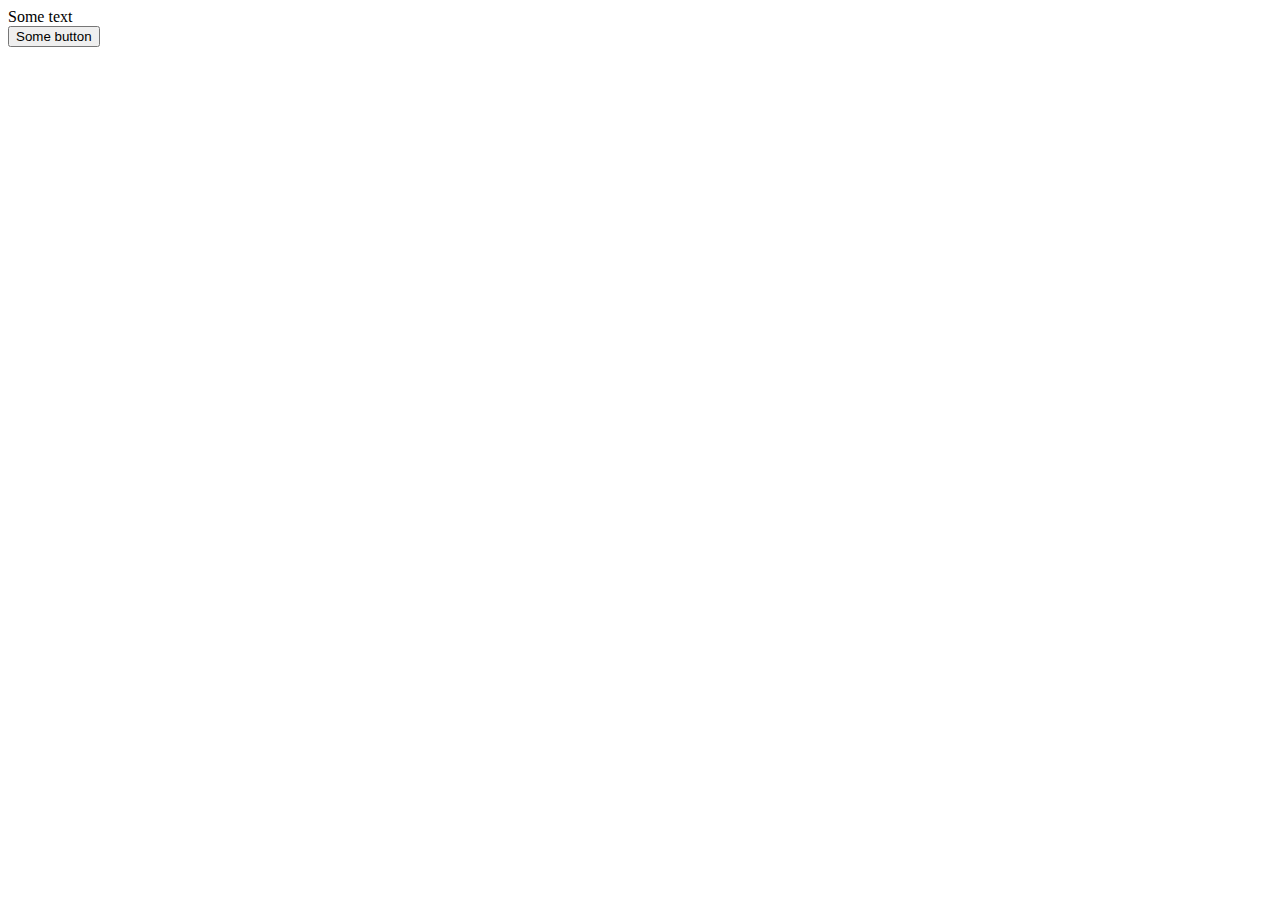
==== index.html @ 7e3838e1 "initial commit" ====
<html xmlns="http://www.w3.org/1999/xhtml">
  <head>
    <title>Test</title>
    <meta http-equiv="Content-Type" content="text/html; charset=UTF-8" />
    <script language="javascript" type="text/javascript" src="phonegap.js"></script>
    <script language="javascript" type="text/javascript" src="js/main.js"></script>
  </head>
<body>
  <div id="someText" onclick="doAlert('some text')">Some text</div>
  <button id="aButton" onclick="doAlert('from button')">Some button</button>
</body>
</html>
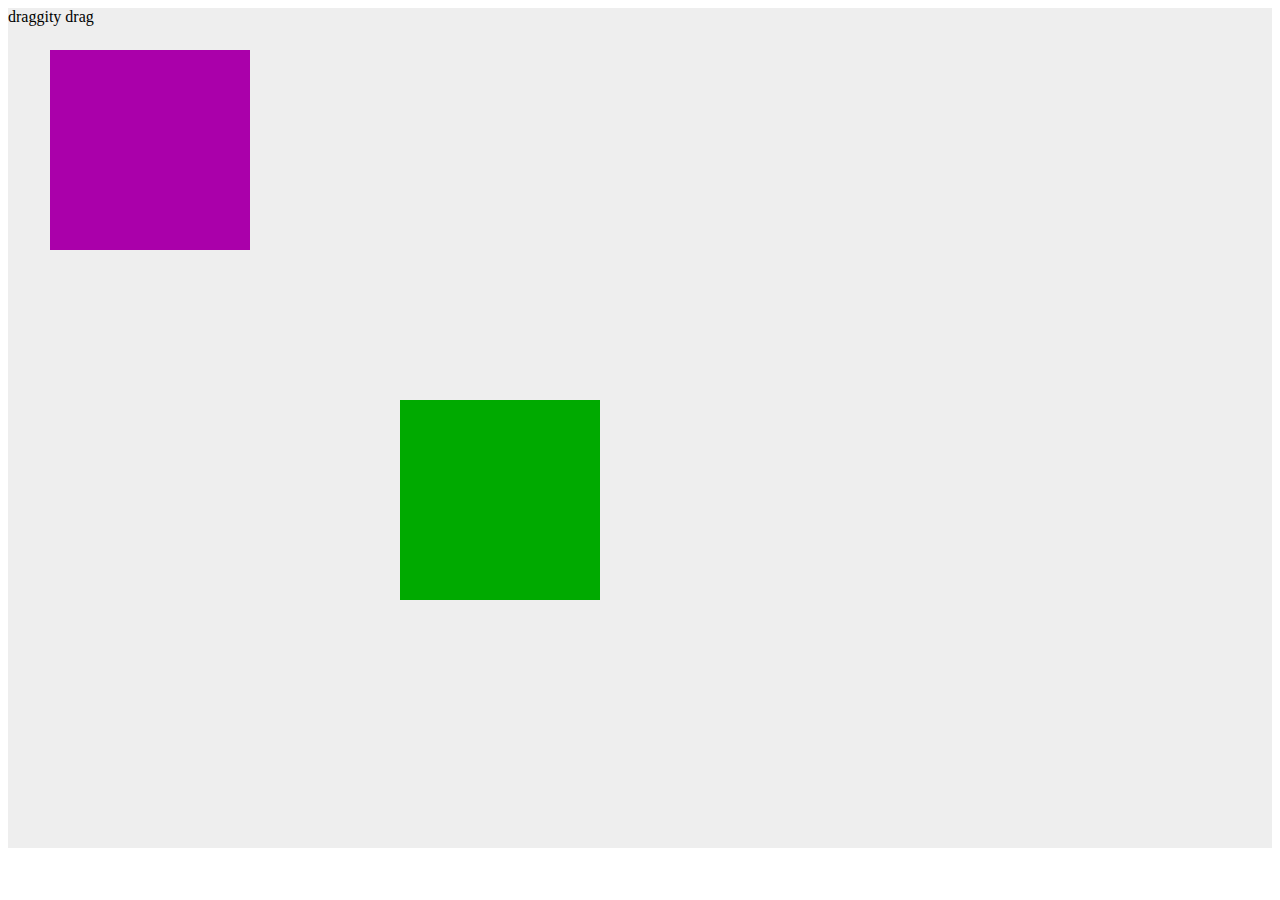
==== commit c2acbcb5: "trying drag n drop" ====
--- a/index.html
+++ b/index.html
@@ -2,11 +2,15 @@
   <head>
     <title>Test</title>
     <meta http-equiv="Content-Type" content="text/html; charset=UTF-8" />
+    <link rel="stylesheet" href="css/main.css"></link>
     <script language="javascript" type="text/javascript" src="phonegap.js"></script>
     <script language="javascript" type="text/javascript" src="js/main.js"></script>
   </head>
 <body>
-  <div id="someText" onclick="doAlert('some text')">Some text</div>
-  <button id="aButton" onclick="doAlert('from button')">Some button</button>
+  <div id="main" onmousemove="mouseMove(event)" onmouseup="mouseUp(event)">
+    <p>draggity drag</p>
+    <div id="block" class="block" onmousedown="mouseDown(event)"></div>
+    <div id="otherBlock" class="otherBlock"></div>
+  </div>
 </body>
 </html>--- a/css/main.css
+++ b/css/main.css
@@ -0,0 +1,23 @@
+#main {
+  height: 95%;
+  width: 100%;
+  background-color: #EEEEEE;
+}
+
+.block {
+  height: 200px;
+  width: 200px;
+  position: absolute;
+  top: 50px;
+  left: 50px;
+  background-color: #AA00AA;
+}
+
+.otherBlock {
+  height: 200px;
+  width: 200px;
+  position: absolute;
+  top: 400px;
+  left: 400px;
+  background-color: #00AA00;
+}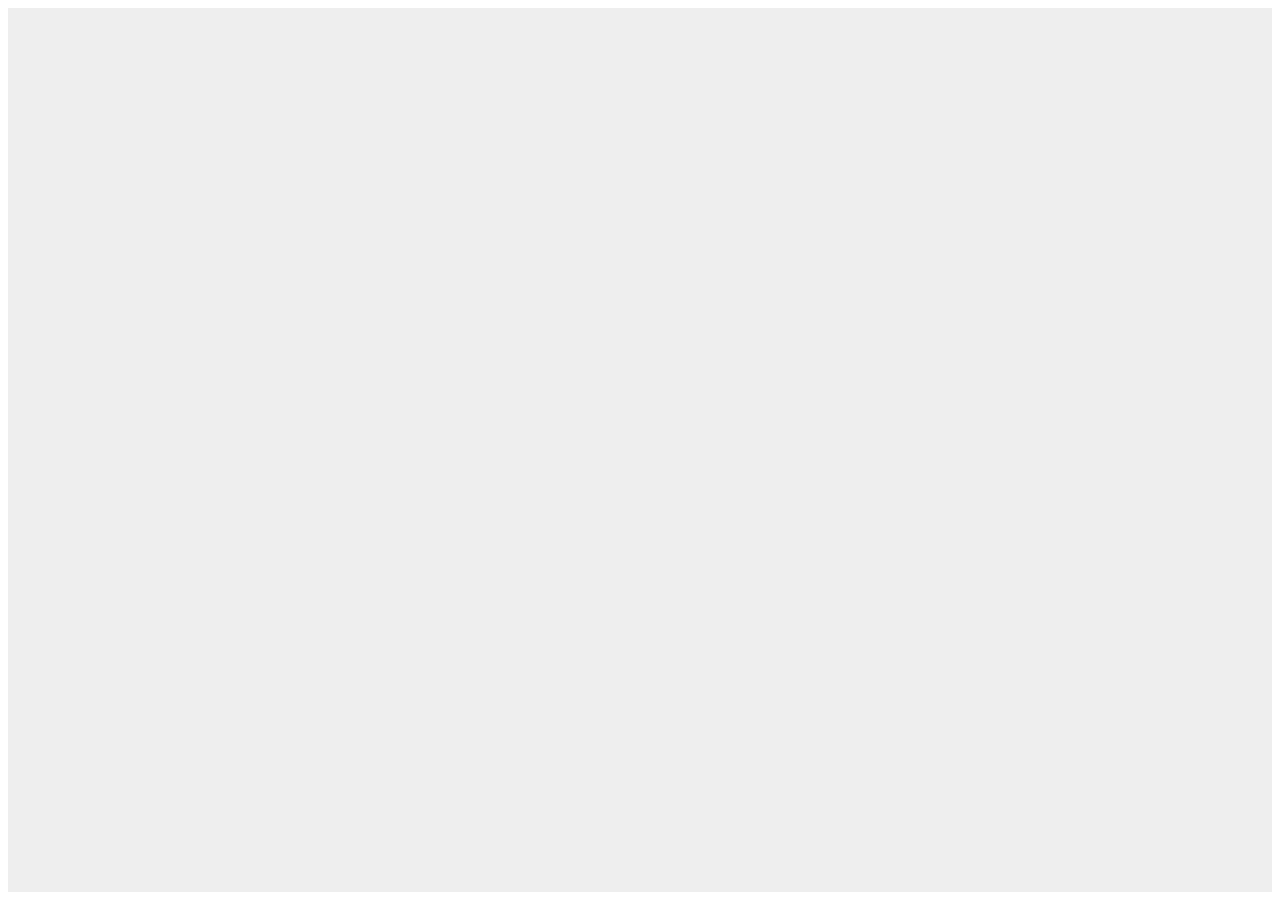
==== commit 3de2756a: "trying canvas" ====
--- a/index.html
+++ b/index.html
@@ -3,14 +3,13 @@
     <title>Test</title>
     <meta http-equiv="Content-Type" content="text/html; charset=UTF-8" />
     <link rel="stylesheet" href="css/main.css"></link>
+    <script language="javascript" type="text/javascript" src="lib/jquery-2.0.1.min.js"></script>
     <script language="javascript" type="text/javascript" src="phonegap.js"></script>
     <script language="javascript" type="text/javascript" src="js/main.js"></script>
   </head>
 <body>
-  <div id="main" onmousemove="mouseMove(event)" onmouseup="mouseUp(event)">
-    <p>draggity drag</p>
-    <div id="block" class="block" onmousedown="mouseDown(event)"></div>
-    <div id="otherBlock" class="otherBlock"></div>
+  <div id="main">
+    <canvas id="gameCanvas" />
   </div>
 </body>
 </html>--- a/css/main.css
+++ b/css/main.css
@@ -1,23 +1,10 @@
 #main {
-  height: 95%;
+  height: 100%;
   width: 100%;
   background-color: #EEEEEE;
 }
 
-.block {
-  height: 200px;
-  width: 200px;
-  position: absolute;
-  top: 50px;
-  left: 50px;
-  background-color: #AA00AA;
-}
-
-.otherBlock {
-  height: 200px;
-  width: 200px;
-  position: absolute;
-  top: 400px;
-  left: 400px;
-  background-color: #00AA00;
+#gameCanvas {
+  height: 100%;
+  width: 100%;
 }